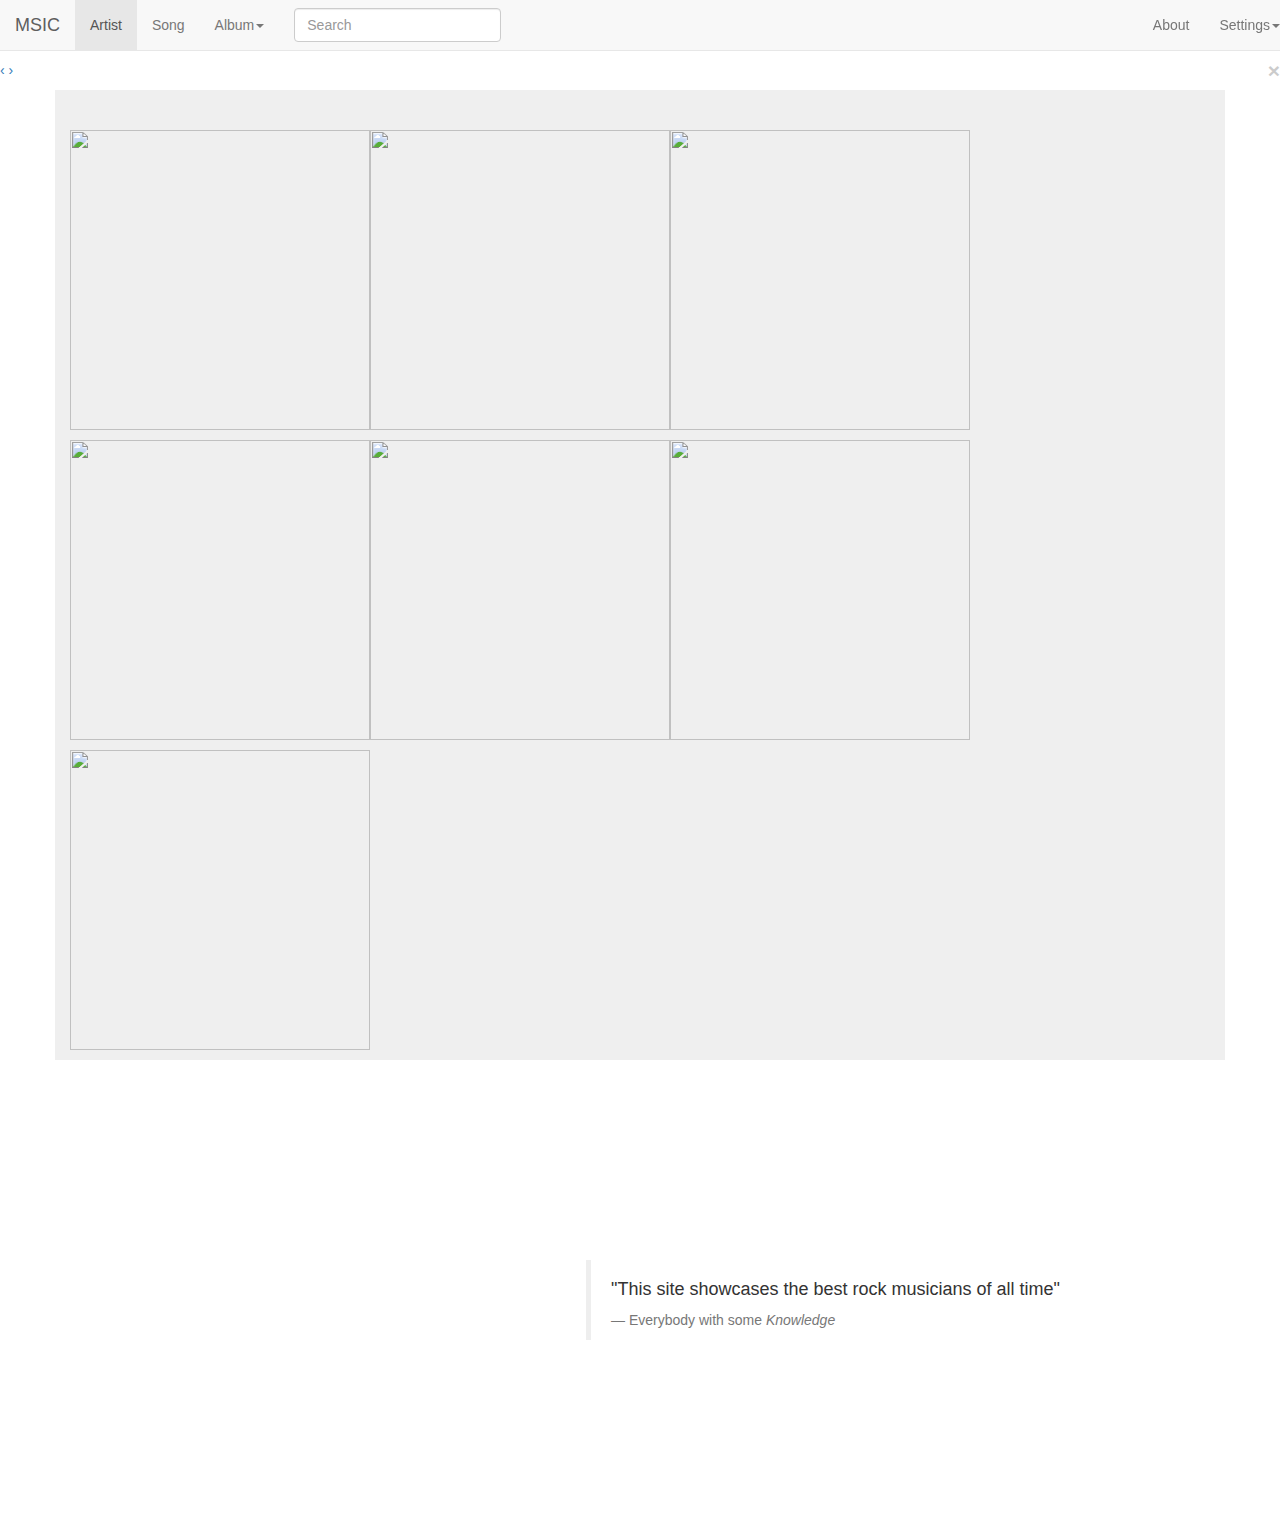
==== bootstrap.html @ b315f858 "FEWD 25 project" ====
<!doctype_html>
<html>
  <head>

    <link href="http://netdna.bootstrapcdn.com/bootstrap/3.1.1/css/bootstrap.min.css" rel="stylesheet">
    <link href="http://netdna.bootstrapcdn.com/bootswatch/3.1.1/cyborg/bootstrap.min.css" rel="stylesheet">
    <link rel="stylesheet" href="http://blueimp.github.io/Gallery/css/blueimp-gallery.min.css">
    <link rel="stylesheet" href="css/bootstrap-image-gallery.min.css">
    <link rel="stylesheet" href="style.css">
    <link rel="stylesheet" type="text/css" href="jquery.pageslide.css"



  </head>

     <body>

      <!--This is where the nav bar starts -->
<div class="navbar navbar-default navbar-fixed-top">
  <div class="navbar-header">
    <button type="button" class="navbar-toggle" data-toggle="collapse" data-target=".navbar-responsive-collapse">
      <span class="icon-bar"></span>
      <span class="icon-bar"></span>
      <span class="icon-bar"></span>
    </button>
    <a class="navbar-brand" href="#">MSIC</a>
  </div>
  <div class="navbar-collapse collapse navbar-responsive-collapse">
    <ul class="nav navbar-nav">
      <li class="active"><a href="#">Artist</a></li>
      <li><a href="#">Song</a></li>
      <li class="dropdown">
        <a href="#" class="dropdown-toggle" data-toggle="dropdown">Album<b class="caret"></b></a>
        <ul class="dropdown-menu">
          <li><a href="#">Action</a></li>
          <li><a href="#">Another action</a></li>
          <li><a href="#">Something else here</a></li>
          <li class="divider"></li>
          <li class="dropdown-header">Dropdown header</li>
          <li><a href="#">Separated link</a></li>
          <li><a href="#">One more separated link</a></li>
        </ul>
      </li>
    </ul>
    <form class="navbar-form navbar-left">
      <input class="form-control col-lg-8" placeholder="Search" type="text">
    </form>
    <ul class="nav navbar-nav navbar-right">
      <li><a href="#">About</a></li>
      <li class="dropdown">
        <a href="#" class="dropdown-toggle" data-toggle="dropdown">Settings<b class="caret"></b></a>
        <ul class="dropdown-menu">
          <li><a href="#">Action</a></li>
          <li><a href="#">Another action</a></li>
          <li><a href="#">Something else here</a></li>
          <li class="divider"></li>
          <li><a href="#">Separated link</a></li>
        </ul>
      </li>
    </ul>
  </div>
</div>

<!--This is where the nav bar ends-->

<br>
<br>


<!-- This is where the lightobox gallery starts-->

<div id="blueimp-gallery" class="blueimp-gallery">
<div class="slides"></div>
  <h3 class="title"></h3>
  <a class="prev">&lsaquo;</a>
  <a class="next">&rsaquo;</a>
  <a class="close">&times;</a>
  <a class="play-pause"></a>
  <ol class="indicator"></ol>


  <div class="modal fade">
    <div class="modal-dialog">
      <div class="modal-header">
        <button type="button" class="close" aria-hidden="true">&times;</button>
        <h4 class="modal-title"></h4>
      </div>
      <div class="modal-body next"></div>
      <div class="modal-footer">
         <button type="button" class="btn btn-default pull-left prev">
          <i class="glyphicon glyphicon-chevron-left"></i>
          Previous
         </button>
         <button type="button" class="btn btn-primary next">
          Next
          <i class="glyphicon glyphicon-chevron-right"></i>
         </button>
       </div>
     </div>
   </div>
 </div>
</div>


<div id="links">
<div class="container">

<br>
<br>

  <div class="item">
    <a href="http://3.bp.blogspot.com/-FFMCbcuYWXE/UPE-1hdnAhI/AAAAAAAAACc/nFeTMi3Uz5Y/s400/ZZTOPlafutura.jpg" title="ZZ Top" data-gallery>
    <img src="http://3.bp.blogspot.com/-FFMCbcuYWXE/UPE-1hdnAhI/AAAAAAAAACc/nFeTMi3Uz5Y/s400/ZZTOPlafutura.jpg" width="300" height="300" />
  </a>
  </div>

  <div class="item">
    <a href="http://neuronioonline.com.br/tdcast/wp-content/uploads/2013/10/joe-bonamassa-380x340.jpg" title="Joe Bonamassa" data-gallery>
    <img src="http://neuronioonline.com.br/tdcast/wp-content/uploads/2013/10/joe-bonamassa-380x340.jpg" width="300" height="300" />
  </a>
  </div>

  <div class="item">
    <a href="http://upload.wikimedia.org/wikipedia/en/thumb/c/ce/Album_Suspended_Animation_cover.jpg/220px-Album_Suspended_Animation_cover.jpg" title="John Petrucci (Dream Theater)" data-gallery>
  <img src="http://upload.wikimedia.org/wikipedia/en/thumb/c/ce/Album_Suspended_Animation_cover.jpg/220px-Album_Suspended_Animation_cover.jpg" width="300" height="300" />
  </a>
  </div>

  <div class="item">
    <a href="http://images.skem1.com/client_id_5138/Album_Cover-_Web.jpg" title="Slash" data-gallery>
    <img src="http://images.skem1.com/client_id_5138/Album_Cover-_Web.jpg" width="300" height="300" />
  </a>
  </div>

  <div class="item">
    <a href="http://fanart.tv/fanart/music/9fdaa16b-a6c4-4831-b87c-bc9ca8ce7eaa/albumcover/the-ultimate-collection-4fea6e5541880.jpg" title="The Who" data-gallery>
    <img src="http://fanart.tv/fanart/music/9fdaa16b-a6c4-4831-b87c-bc9ca8ce7eaa/albumcover/the-ultimate-collection-4fea6e5541880.jpg" width="300" height="300" />
    </a>
  </div>

  <div class="item">
    <a href="http://wwwrollingstones.wpengine.netdna-cdn.com/files/2012/09/12186694-600x600.jpg" title="The Rolling Stones" data-gallery>
    <img src="http://wwwrollingstones.wpengine.netdna-cdn.com/files/2012/09/12186694-600x600.jpg" width="300" height="300" />
    </a>
</div>

  <div class="item">
     <a href="http://www.progarchives.com/progressive_rock_discography_covers/1830/cover_1112226102011_r.JPG" title="Steve Vai" data-gallery>
      <img src="http://www.progarchives.com/progressive_rock_discography_covers/1830/cover_1112226102011_r.JPG" width="300" height="300" />
    </a>
  </div>
</div>

<blockquote>
  <h4>"This site showcases the best rock musicians of all time"</h4>
  <small>Everybody with some <cite title="Source Title">Knowledge</cite></small>
</blockquote>




       <script src="//netdna.bootstrapcdn.com/bootstrap/3.1.1/js/bootstrap.min.js"></script>
       <script src="http://code.jquery.com/jquery-latest.min.js"></script>
       <script src="http://blueimp.github.io/Gallery/js/jquery.blueimp-gallery.min.js"></script>
       <script src="js/bootstrap-image-gallery.min.js"></script>
       <script src="DemoSite/jquery.min.js" >
       <script src="DemoSite/jquery.row-grid.min.js">
       <script src="script.js"></script>



      </body>
</html>
---- style.css ----
h1 {
  text-align:center;
}

h2 {
  text-align:center;
}

button{

  margin: 500px;
  width: 120px;

}

blockquote {
  float:right;
  margin: 200px;
}

p {
  text-align:center;
}

  img:hover{
    background:black;
    color: gray;
    border: 2px solid black;

  }

  .container {
    background: #eeee;
  }

  /* clearfix */
  .container:before,
  .container:after {
    content: "";
    display: table;
  }
  .container:after {
    clear:both;
  }

  .item {
    float:left;
    margin-bottom: 10px;
  }

  .item img {
    max-width: 100%;
    max-height: 100%;
    vertical-align: bottom;
  }

  .first-item {
    clear:both;
  }

  /* remove margin bottom on last row */
  .last-row, .last-row ~ .item {
    margin-bottom:0;
  }
  }
  }
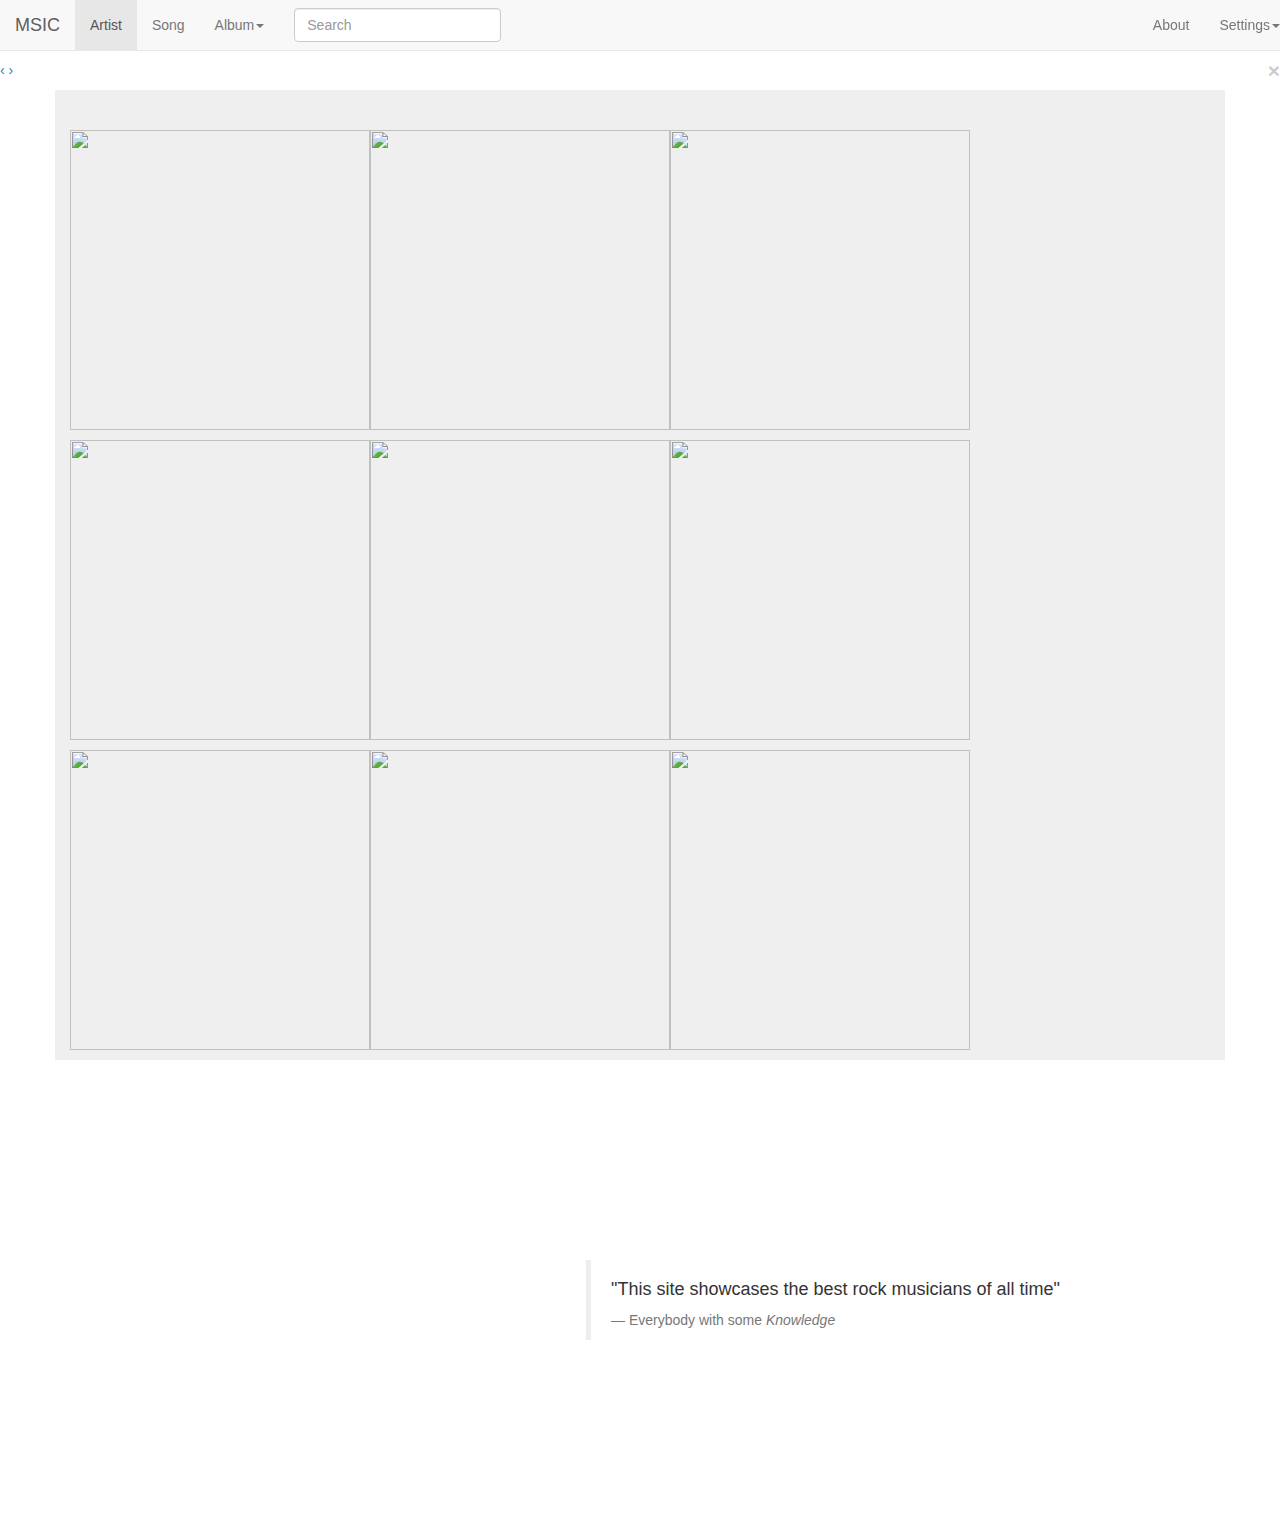
==== commit 1e06a325: "Added slideshow gallery images" ====
--- a/bootstrap.html
+++ b/bootstrap.html
@@ -149,6 +149,18 @@
       <img src="http://www.progarchives.com/progressive_rock_discography_covers/1830/cover_1112226102011_r.JPG" width="300" height="300" />
     </a>
   </div>
+
+  <div class="item">
+    <a href="http://www.satriani.com/2000/discography/Engines_Of_Creation/Engines_Of_Creation.jpg" title="Joe Satriani" data-gallery>
+      <img src="http://www.satriani.com/2000/discography/Engines_Of_Creation/Engines_Of_Creation.jpg" width="300" height="300" />
+    </a>
+  </div>
+
+  <div class="item">
+    <a href="http://www.israbox.com/uploads/posts/2011-11/1321548854_cover.jpg" title="Eric Clapton" data-gallery>
+      <img src="http://www.israbox.com/uploads/posts/2011-11/1321548854_cover.jpg" width="300" height="300" />
+    </a>
+  </div>
 </div>
 
 <blockquote>
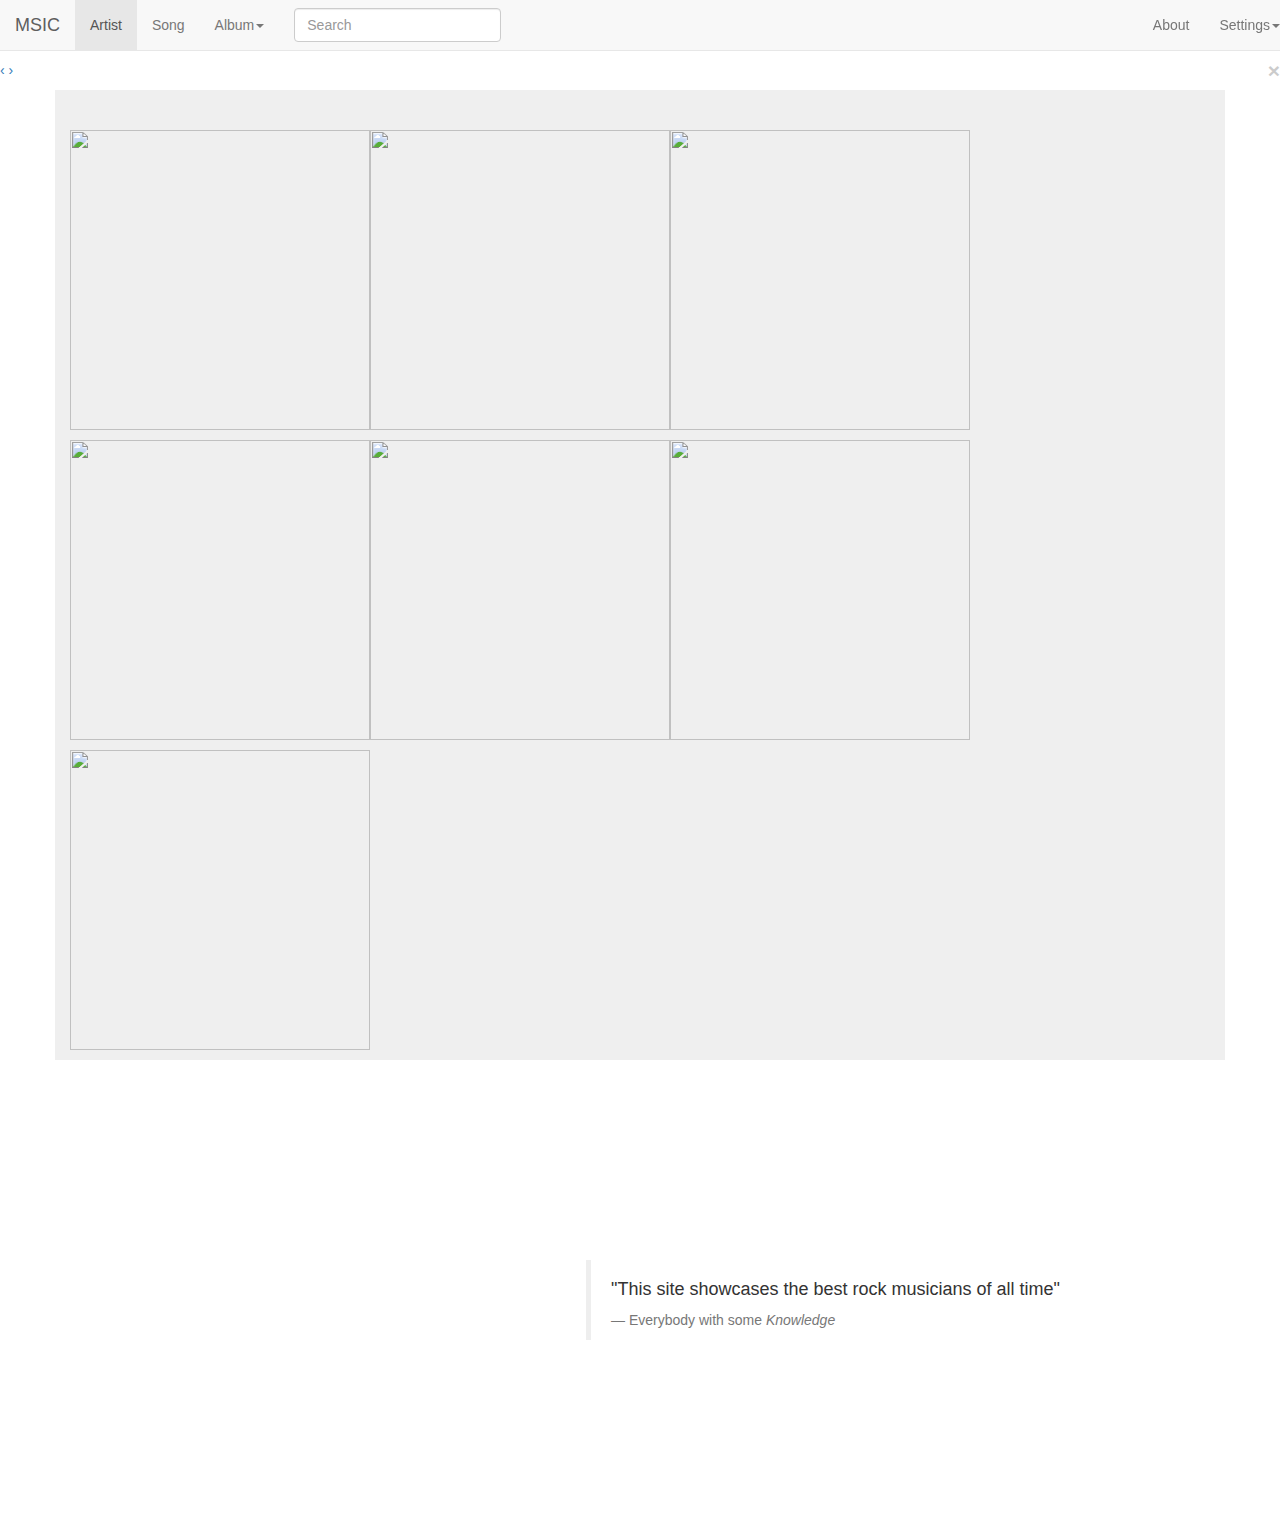
==== commit 3c52add9: "Revert "Rename bootstrap.html to index.html"" ====
--- a/bootstrap.html
+++ b/bootstrap.html
@@ -149,18 +149,6 @@
       <img src="http://www.progarchives.com/progressive_rock_discography_covers/1830/cover_1112226102011_r.JPG" width="300" height="300" />
     </a>
   </div>
-
-  <div class="item">
-    <a href="http://www.satriani.com/2000/discography/Engines_Of_Creation/Engines_Of_Creation.jpg" title="Joe Satriani" data-gallery>
-      <img src="http://www.satriani.com/2000/discography/Engines_Of_Creation/Engines_Of_Creation.jpg" width="300" height="300" />
-    </a>
-  </div>
-
-  <div class="item">
-    <a href="http://www.israbox.com/uploads/posts/2011-11/1321548854_cover.jpg" title="Eric Clapton" data-gallery>
-      <img src="http://www.israbox.com/uploads/posts/2011-11/1321548854_cover.jpg" width="300" height="300" />
-    </a>
-  </div>
 </div>
 
 <blockquote>
@@ -182,4 +170,4 @@
 
 
       </body>
-</html>+</html>
